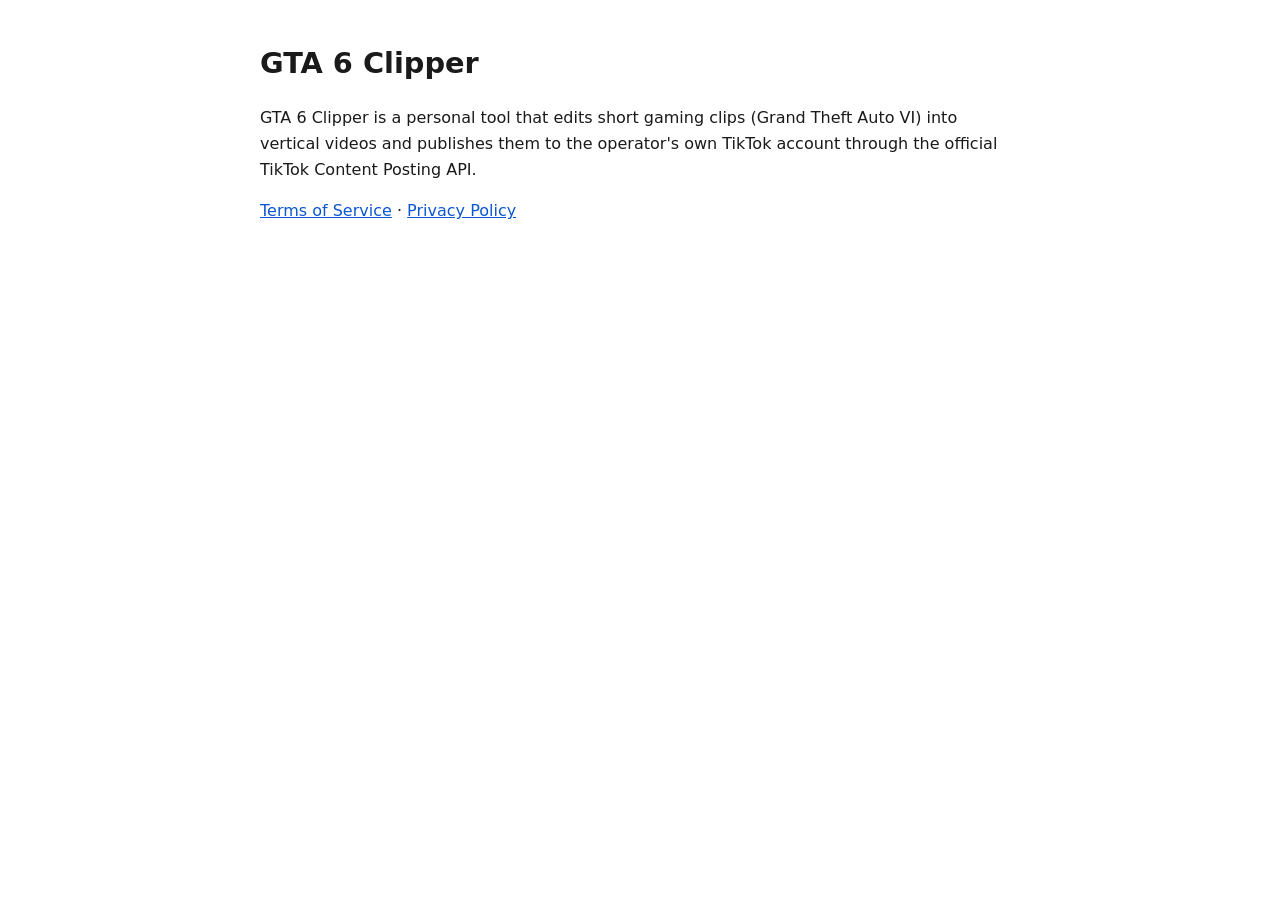
==== index.html @ fd968528 "Pages Terms of Service et Privacy Policy Co-Authored-By: Claude Opus 5.5 <noreply@anthropic.com> Cla" ====
<!doctype html><html lang="en"><head><meta charset="utf-8"><meta name="viewport" content="width=device-width,initial-scale=1">
<title>GTA 6 Clipper</title><link rel="stylesheet" href="_style.css"></head><body>
<h1>GTA 6 Clipper</h1>
<p>GTA 6 Clipper is a personal tool that edits short gaming clips (Grand Theft Auto VI) into vertical videos and publishes them to the operator's own TikTok account through the official TikTok Content Posting API.</p>
<p><a href="terms.html">Terms of Service</a> · <a href="privacy.html">Privacy Policy</a></p>
</body></html>
---- _style.css ----
body{font-family:system-ui,-apple-system,sans-serif;max-width:760px;margin:40px auto;padding:0 16px;line-height:1.6;color:#1a1a1a;background:#fff}
h1{font-size:1.8rem}h2{font-size:1.2rem;margin-top:2rem}a{color:#0b57d0}footer{margin-top:3rem;font-size:.9rem;color:#666}
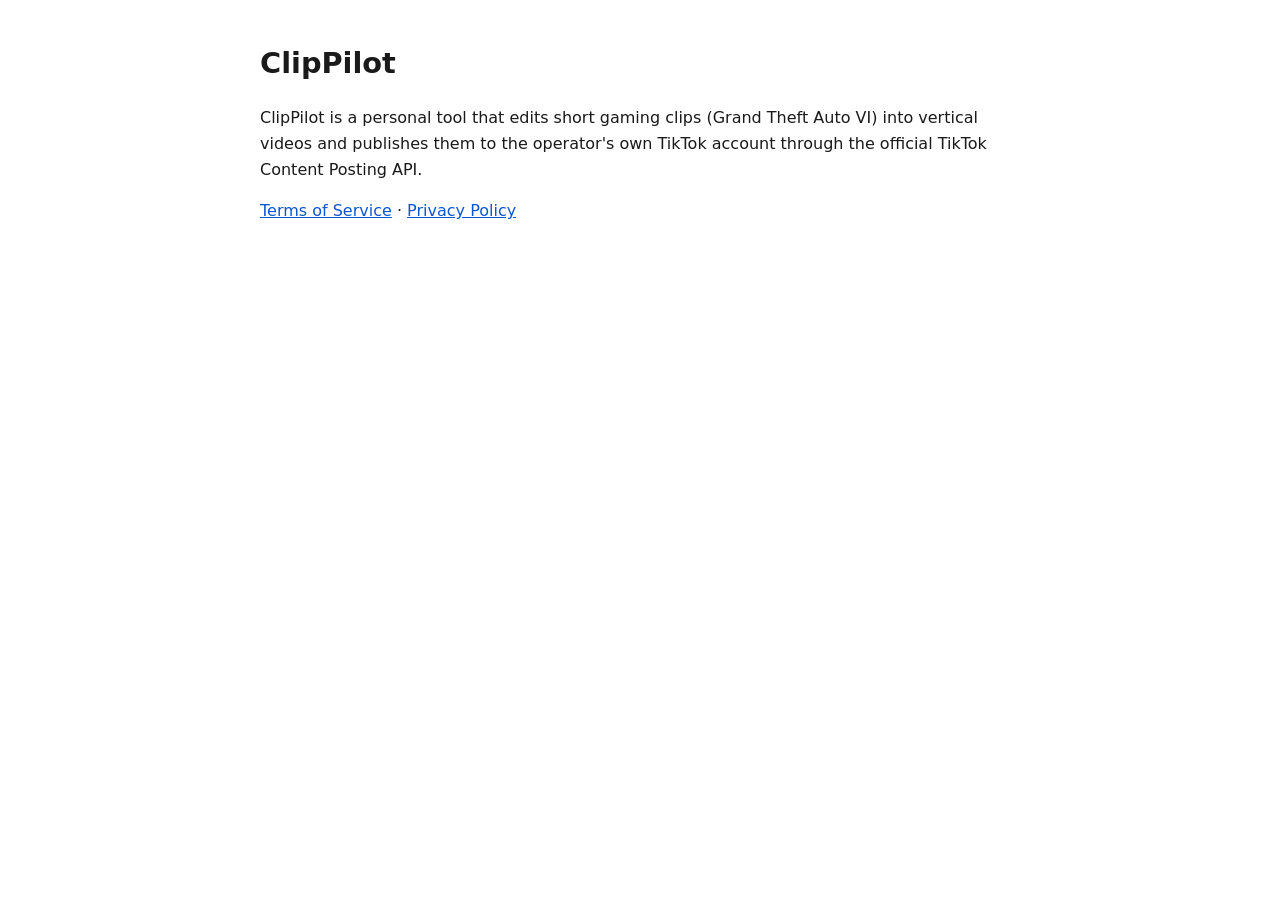
==== commit 422a9ca4: "Renomme l app en ClipPilot Co-Authored-By: Claude Opus 5.5 <noreply@anthropic.com> Claude-Session: h" ====
--- a/index.html
+++ b/index.html
@@ -1,6 +1,6 @@
 <!doctype html><html lang="en"><head><meta charset="utf-8"><meta name="viewport" content="width=device-width,initial-scale=1">
-<title>GTA 6 Clipper</title><link rel="stylesheet" href="_style.css"></head><body>
-<h1>GTA 6 Clipper</h1>
-<p>GTA 6 Clipper is a personal tool that edits short gaming clips (Grand Theft Auto VI) into vertical videos and publishes them to the operator's own TikTok account through the official TikTok Content Posting API.</p>
+<title>ClipPilot</title><link rel="stylesheet" href="_style.css"></head><body>
+<h1>ClipPilot</h1>
+<p>ClipPilot is a personal tool that edits short gaming clips (Grand Theft Auto VI) into vertical videos and publishes them to the operator's own TikTok account through the official TikTok Content Posting API.</p>
 <p><a href="terms.html">Terms of Service</a> · <a href="privacy.html">Privacy Policy</a></p>
 </body></html>
